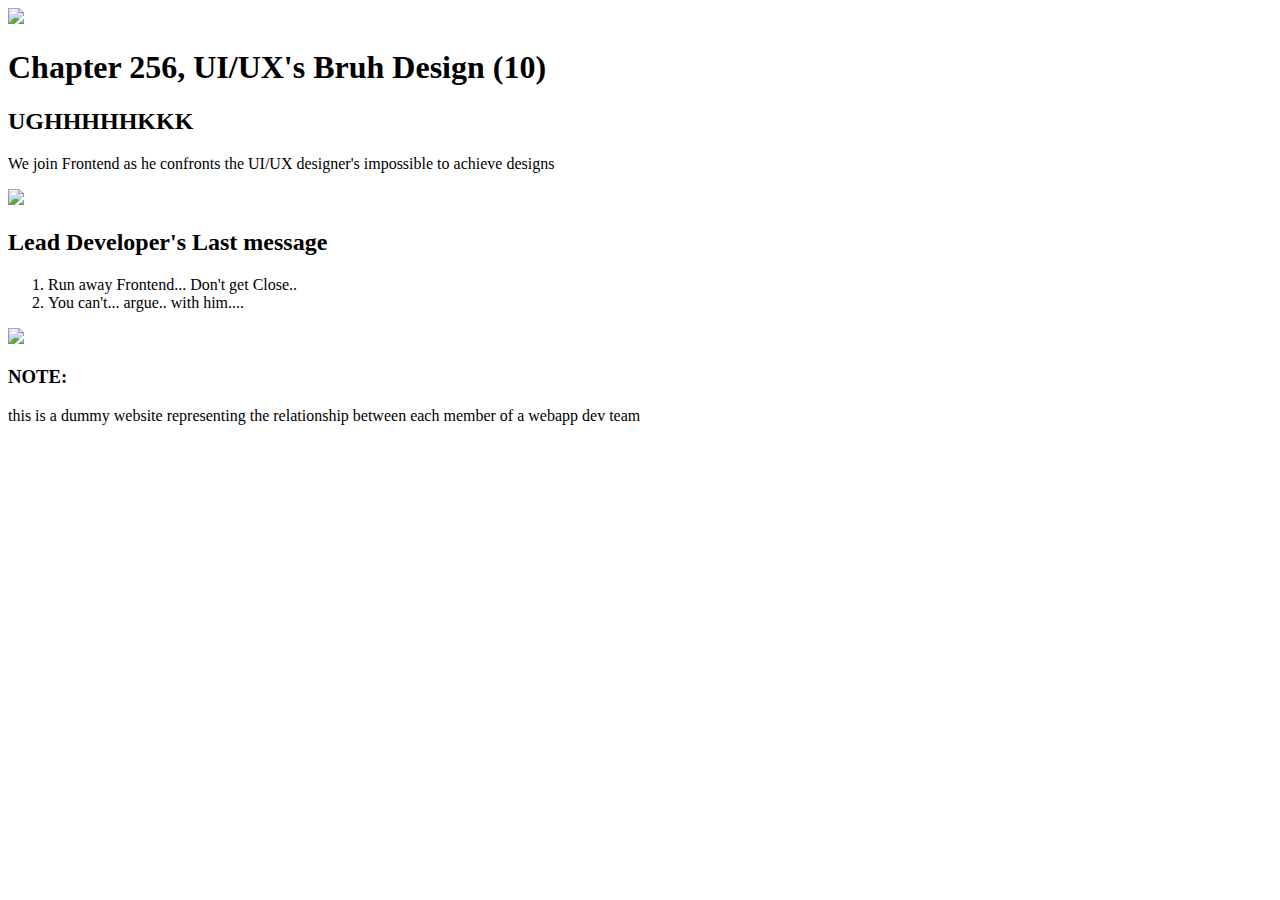
==== index.html @ 54e699d0 "Added index.html" ====
<!DOCTYPE html>
<html>
    <head>
        <title> FrontEnd Bizzare Adventure</title>
    </head>
    <body>
        <!-- Header Element -->
        <header>
            <img src="img/startdio.jpg">
            <h1> Chapter 256, UI/UX's Bruh Design (10) </h1>
        </header>

        <main>
            <h2> UGHHHHHKKK </h2>
            <p> We join Frontend as he confronts the UI/UX designer's impossible to achieve designs</p>
            <img src="img/joseph.jpg">
            <h2> Lead Developer's Last message</h2>
            <ol>
                <li>Run away Frontend... Don't get Close..</li>
                <li>You can't... argue.. with him....</li>
            </ol>

            <img src="img/jotaroapproach.gif">
            

        </main>

        <footer>
            <h3>NOTE:</h3>
            this is a dummy website representing the relationship between each member of a webapp dev team
        </footer>
    </body>
</html>
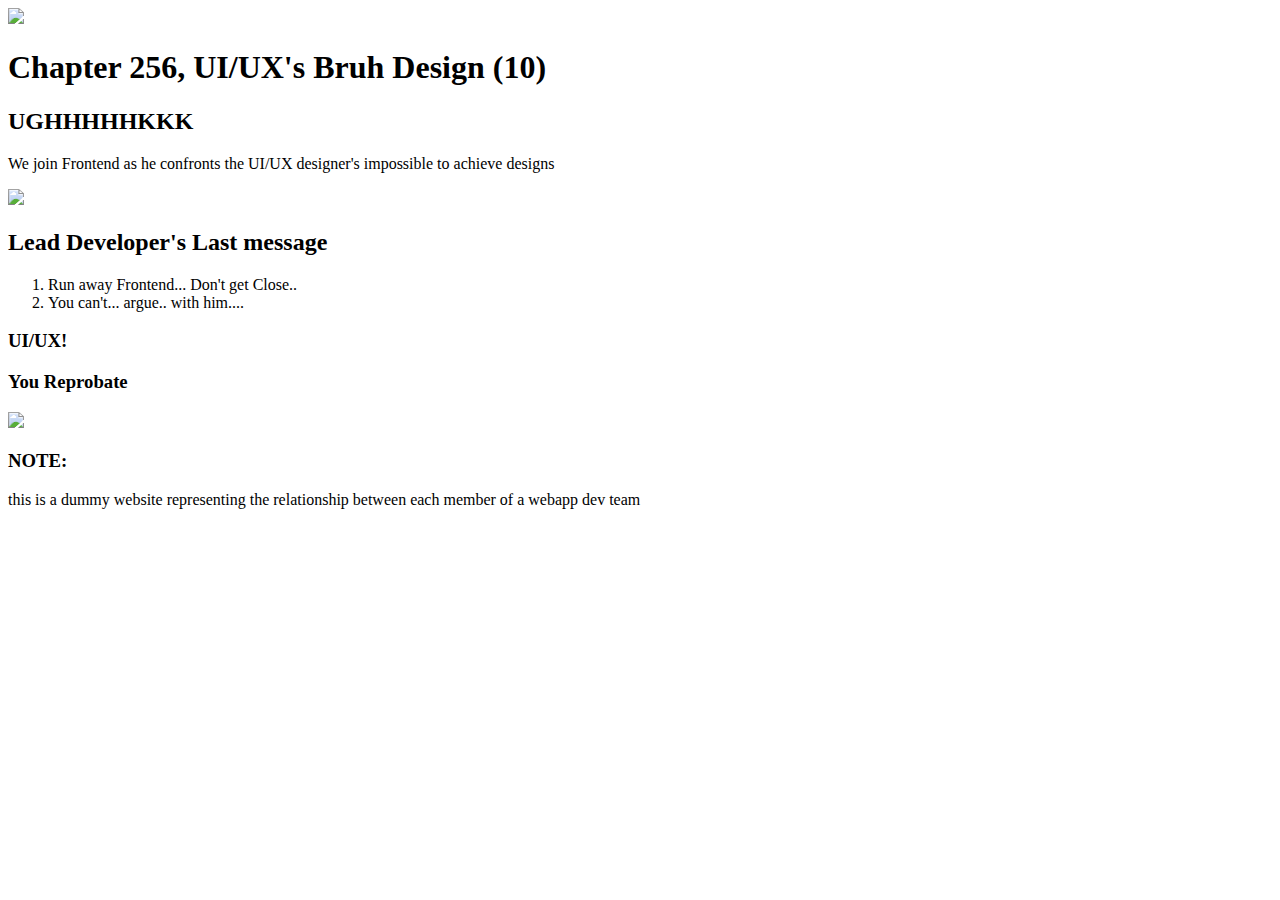
==== commit 7cc4c6d7: "added index.css" ====
--- a/index.html
+++ b/index.html
@@ -2,6 +2,7 @@
 <html>
     <head>
         <title> FrontEnd Bizzare Adventure</title>
+        <link rel="stylesheet" type="text/css" href="css/index.css">
     </head>
     <body>
         <!-- Header Element -->
@@ -20,8 +21,10 @@
                 <li>You can't... argue.. with him....</li>
             </ol>
 
+            <h3 class="bold"> UI/UX!</h3>
+            <h3>You Reprobate</h3>
             <img src="img/jotaroapproach.gif">
-            
+
 
         </main>
 
